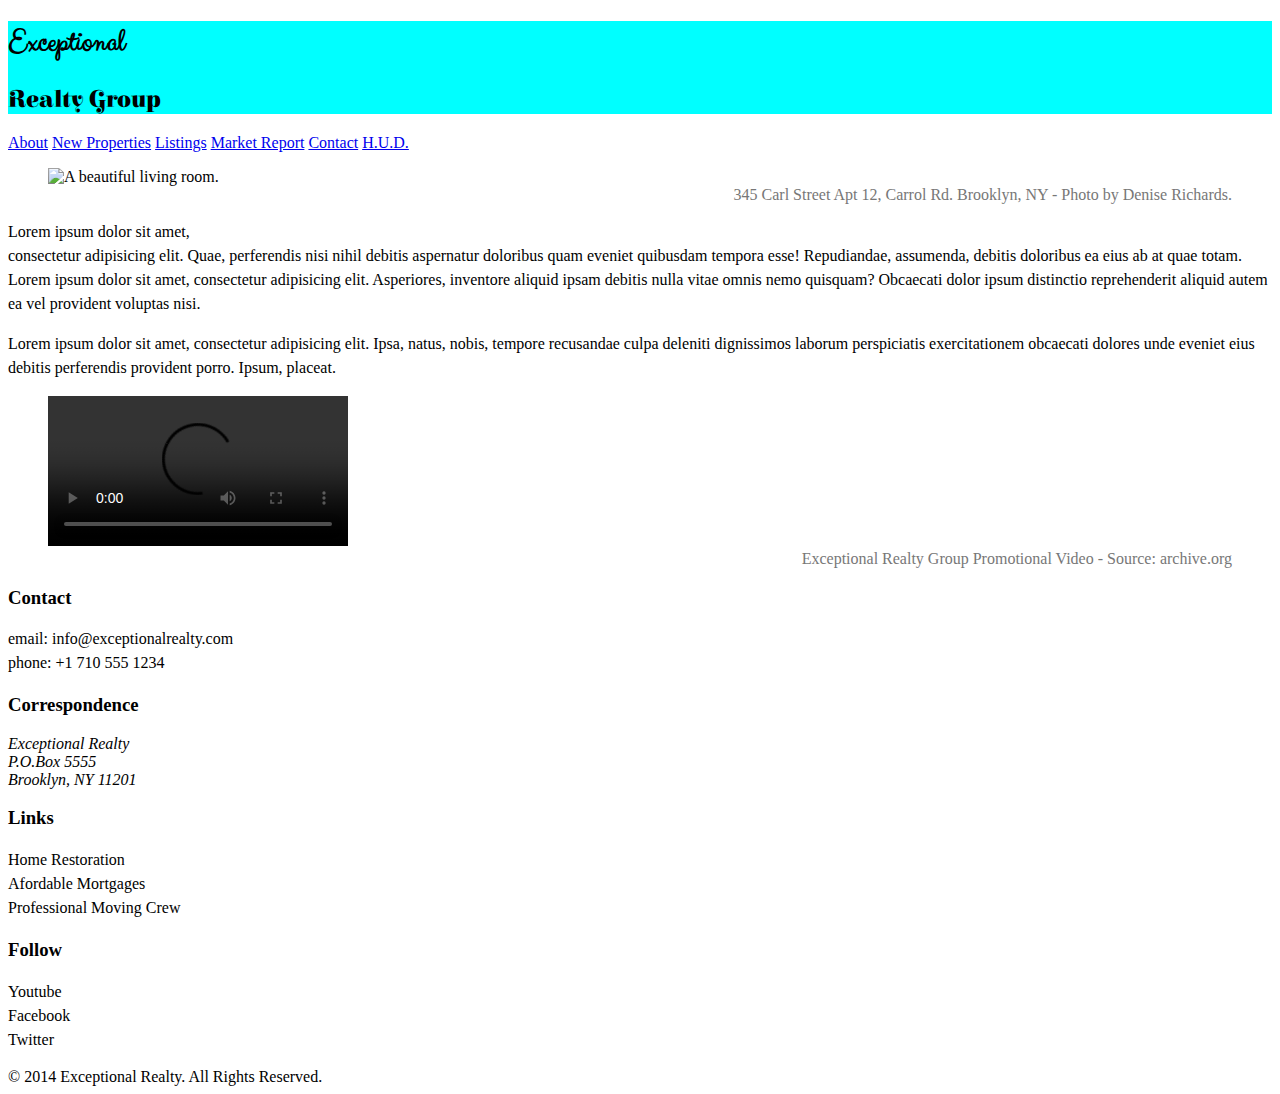
==== index.html @ 8e335017 "add css style to all pages" ====
<!DOCTYPE html>
<html lang="en">
  <head>
    <meta charset="UTF-8">
    <title>Exceptional Realty Group - Luxury Homes - About</title>
    <link rel="stylesheet" href="http://cdnjs.cloudflare.com/ajax/libs/normalize/3.0.0/normalize.min.css">
    <link rel="stylesheet" href="css/style.css">
    <script>src="http://cdnjs.cloudflare.com/ajax/libs/detectizr/2.2.0/detectizr.min.js"</script>
  </head>
  <body>
    <header>
      <!-- logo -->
      <div id="logo">
      <h1>Exceptional</h1>
      <h2>Realty Group</h2>
    </div>

      <nav>
        <a href="index.html">About</a> <a href="new-properties.html">New Properties</a> <a href="real-estate-listings.html">Listings</a> <a href="market-report.html">Market Report</a> <a href="contact.html">Contact</a> <a href="http://hud.gov" target="_blank">H.U.D.</a>
      </nav>
    </header>

    <section id="featured-property">
      <figure>
        <img src="images/intro-pic.jpg" alt="A beautiful living room." title="Welcome to Exceptional Realty Group">
        <figcaption>345 Carl Street Apt 12, Carrol Rd. Brooklyn, NY - Photo by Denise Richards.</figcaption>
      </figure>

      <p>Lorem ipsum dolor sit amet,<br> consectetur adipisicing elit. Quae, perferendis nisi nihil debitis aspernatur doloribus quam eveniet quibusdam tempora esse! Repudiandae, assumenda, debitis doloribus ea eius ab at quae totam. Lorem ipsum dolor sit amet, consectetur adipisicing elit. Asperiores, inventore aliquid ipsam debitis nulla vitae omnis nemo quisquam? Obcaecati dolor ipsum distinctio reprehenderit aliquid autem ea vel provident voluptas nisi.</p>
      <p>Lorem ipsum dolor sit amet, consectetur adipisicing elit. Ipsa, natus, nobis, tempore recusandae culpa deleniti dignissimos laborum perspiciatis exercitationem obcaecati dolores unde eveniet eius debitis perferendis provident porro. Ipsum, placeat.</p>
    </section>

    <section id="promotional">
      <figure>
        <video controls>
          <source src="videos/real-estate.mp4" type="video/mp4">
          <source src="videos/real-estate.ogv" type="video/ogg">
          Your browser does not support HTML5 video. <a href="http://browsehappy.com" target="_blank">Please upgrade your browser</a>.
        </video>
        <figcaption>Exceptional Realty Group Promotional Video - Source: archive.org</figcaption>
      </figure>
    </section>

    <section id="details">
      <div>
        <h3>Contact</h3>
        <p>
          email: <a href="mailto:info@exceptionalrealty.com">info@exceptionalrealty.com</a><br>
          phone: +1 710 555 1234
        </p>
        <h3>Correspondence</h3>
        <address>
          Exceptional Realty<br>
          P.O.Box 5555<br>
          Brooklyn, NY 11201
        </address>
      </div>

      <div>
        <h3>Links</h3>
        <p>
          <a href="#" target="_blank">Home Restoration</a><br>
          <a href="#" target="_blank">Afordable Mortgages</a><br>
          <a href="#" target="_blank">Professional Moving Crew</a>
        </p>
      </div>

      <div>
        <h3>Follow</h3>
        <p>
          <a href="#" target="_blank">Youtube</a><br>
          <a href="#" target="_blank">Facebook</a><br>
          <a href="#" target="_blank">Twitter</a>
        </p>
      </div>
    </section>

    <footer>
      &copy; 2014 Exceptional Realty. All Rights Reserved.
    </footer>

  </body>
</html>
---- css/style.css ----
@import url('https://fonts.googleapis.com/css?family=Elsie+Swash+Caps');
@import url('https://fonts.googleapis.com/css?family=Clicker+Script');

/* This is a comment! */

/* CSS Syntax:
selector {
  property: value;
  property: value;
}
 */

 /* Type Selector */

p { /*select all <p> */
font-size: 1em; /*16px, ?pt, 100%, 1em */
line-height: 1.5em;
}

figcaption {
  /*font-weight: normal;
  font-size: 0.75em;
  line-height: 1.5em;
  font-family: Georgia, "New Times Roman", serif; */
  font: normal 0.75em/1.5em ,font-family: 'Clicker Script', cursive;
  color: #777;
  text-align: right;
}

/* Class selector (applied to as many elements as you like) */

.milk-text { /* select elements with class="milk-text" */
font: bold 2.6em 'Elsie Swash Caps', cursive;
color: white;
text-shadow: 0 2px 3px #000
}

/* ID selector (apply to one unique element per page) */

#logo {/* select elements with id="logo" */
  background: aqua;
}

/* Descendent Selector */

#logo h1 { /* selects <h1> if inside the id="logo" */
  font-family: 'Clicker Script', cursive;
}

#logo h2{
  font-family: 'Elsie Swash Caps';
}

/* Pseudo Selector */
#details a:link, #details a:visited {
  color: black;
  text-decoration: none;
}

#details a:hover {
  color: black;
  text-decoration: underline;
}

#details a:active {
  color: red;
}
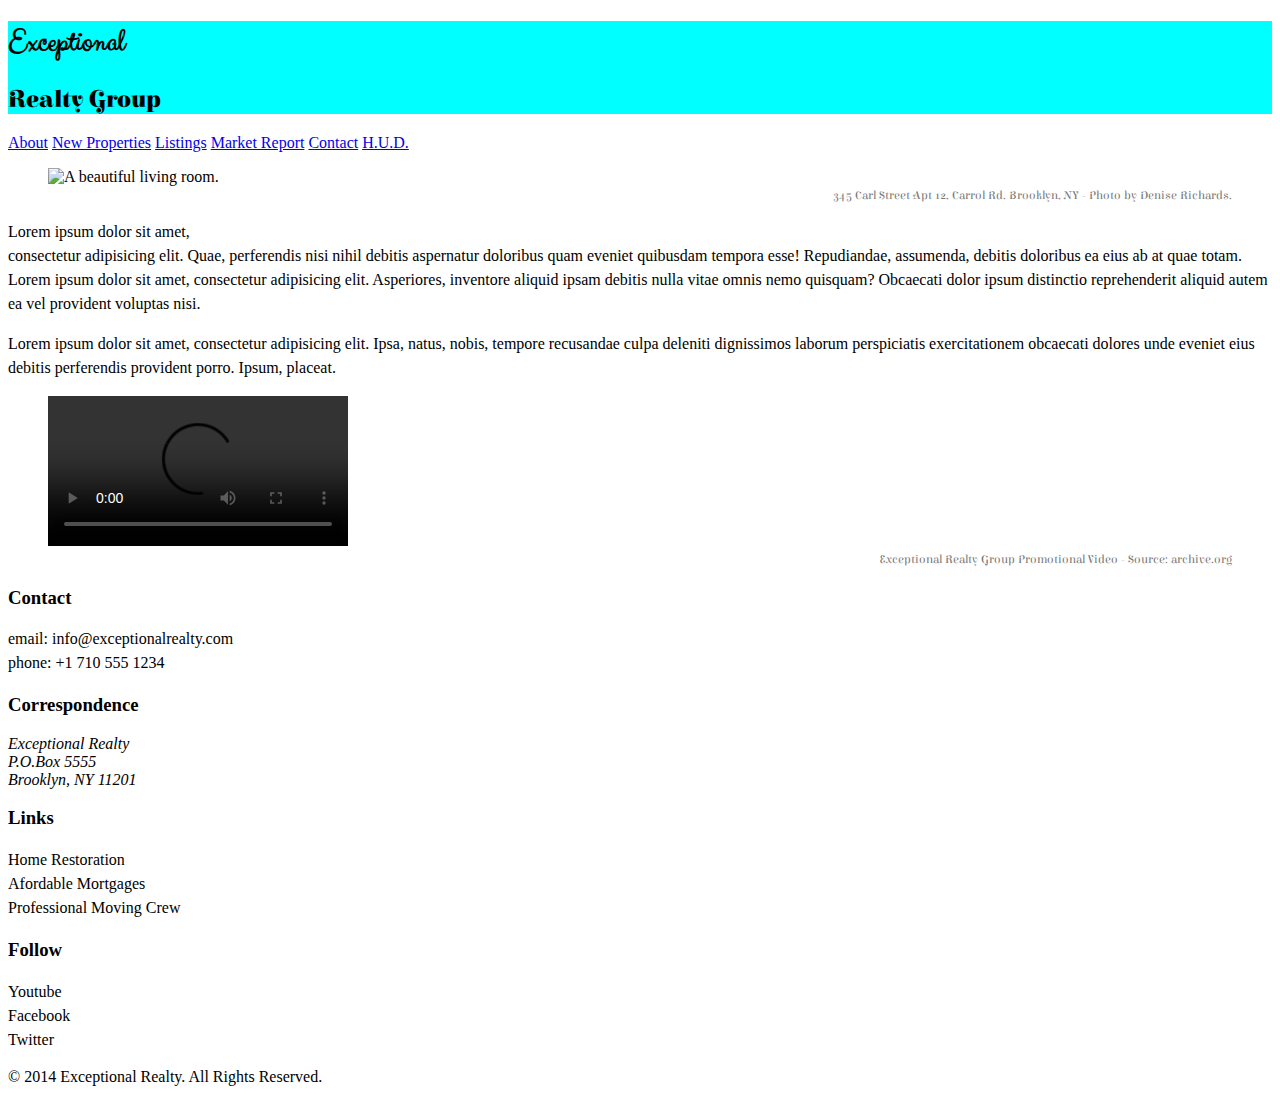
==== commit 805491bb: "add css style to all pages" ====
--- a/index.html
+++ b/index.html
@@ -3,9 +3,9 @@
   <head>
     <meta charset="UTF-8">
     <title>Exceptional Realty Group - Luxury Homes - About</title>
-    <link rel="stylesheet" href="http://cdnjs.cloudflare.com/ajax/libs/normalize/3.0.0/normalize.min.css">
+    <link rel="stylesheet" href="https://cdnjs.cloudflare.com/ajax/libs/normalize/8.0.0/normalize.min.css">
     <link rel="stylesheet" href="css/style.css">
-    <script>src="http://cdnjs.cloudflare.com/ajax/libs/detectizr/2.2.0/detectizr.min.js"</script>
+    <script src="https://cdnjs.cloudflare.com/ajax/libs/modernizr/2.8.3/modernizr.min.js"></script>
   </head>
   <body>
     <header>
@@ -13,7 +13,7 @@
       <div id="logo">
       <h1>Exceptional</h1>
       <h2>Realty Group</h2>
-    </div>
+      </div>
 
       <nav>
         <a href="index.html">About</a> <a href="new-properties.html">New Properties</a> <a href="real-estate-listings.html">Listings</a> <a href="market-report.html">Market Report</a> <a href="contact.html">Contact</a> <a href="http://hud.gov" target="_blank">H.U.D.</a>
@@ -33,7 +33,7 @@
     <section id="promotional">
       <figure>
         <video controls>
-          <source src="videos/real-estate.mp4" type="video/mp4">
+          <source src="videos/real-estate.mp4" type="video/mp4"> 
           <source src="videos/real-estate.ogv" type="video/ogg">
           Your browser does not support HTML5 video. <a href="http://browsehappy.com" target="_blank">Please upgrade your browser</a>.
         </video>
@@ -80,4 +80,4 @@
     </footer>
 
   </body>
-</html>
+</html>--- a/css/style.css
+++ b/css/style.css
@@ -1,67 +1,58 @@
-@import url('https://fonts.googleapis.com/css?family=Elsie+Swash+Caps');
+@import url('https://fonts.googleapis.com/css?family=Elsie+Swash+Caps:400,900');
 @import url('https://fonts.googleapis.com/css?family=Clicker+Script');
-
 /* This is a comment! */
 
 /* CSS Syntax:
+
 selector {
-  property: value;
-  property: value;
-}
- */
+	propety:value;
+	property: value;
 
- /* Type Selector */
+} */
 
-p { /*select all <p> */
-font-size: 1em; /*16px, ?pt, 100%, 1em */
-line-height: 1.5em;
+p {
+	font-size: 1em;
+	line-height: 1.5em;
 }
 
 figcaption {
-  /*font-weight: normal;
-  font-size: 0.75em;
-  line-height: 1.5em;
-  font-family: Georgia, "New Times Roman", serif; */
-  font: normal 0.75em/1.5em ,font-family: 'Clicker Script', cursive;
-  color: #777;
-  text-align: right;
+	/*font-weight: normal;
+	font-size: 0.75em;
+	line-height: 1.5em;
+	font-family: Georgia, "New Times Roman", serif*/
+	font: normal 0.75em/1.5em 'Elsie Swash Caps', cursive;
+	color: #777;
+	text-align: right;
 }
 
-/* Class selector (applied to as many elements as you like) */
-
-.milk-text { /* select elements with class="milk-text" */
-font: bold 2.6em 'Elsie Swash Caps', cursive;
-color: white;
-text-shadow: 0 2px 3px #000
+.milk-text {
+	font: bold 2.6e 'Elsie Swash Caps', cursive;
+	color: white;
+	text-shadow: 0 2px 3px #000;
 }
 
-/* ID selector (apply to one unique element per page) */
-
-#logo {/* select elements with id="logo" */
-  background: aqua;
+#logo {
+	background: aqua;
 }
 
-/* Descendent Selector */
-
-#logo h1 { /* selects <h1> if inside the id="logo" */
-  font-family: 'Clicker Script', cursive;
+#logo h1 {
+	font-family: 'Clicker Script', cursive;
 }
 
-#logo h2{
-  font-family: 'Elsie Swash Caps';
+#logo h2 {
+	font-family: 'Elsie Swash Caps', cursive;
 }
 
-/* Pseudo Selector */
 #details a:link, #details a:visited {
-  color: black;
-  text-decoration: none;
+	color: black;
+	text-decoration: none;
 }
 
 #details a:hover {
-  color: black;
-  text-decoration: underline;
+	color: black;
+	text-decoration: underline;
 }
 
 #details a:active {
-  color: red;
+	color: red;
 }
